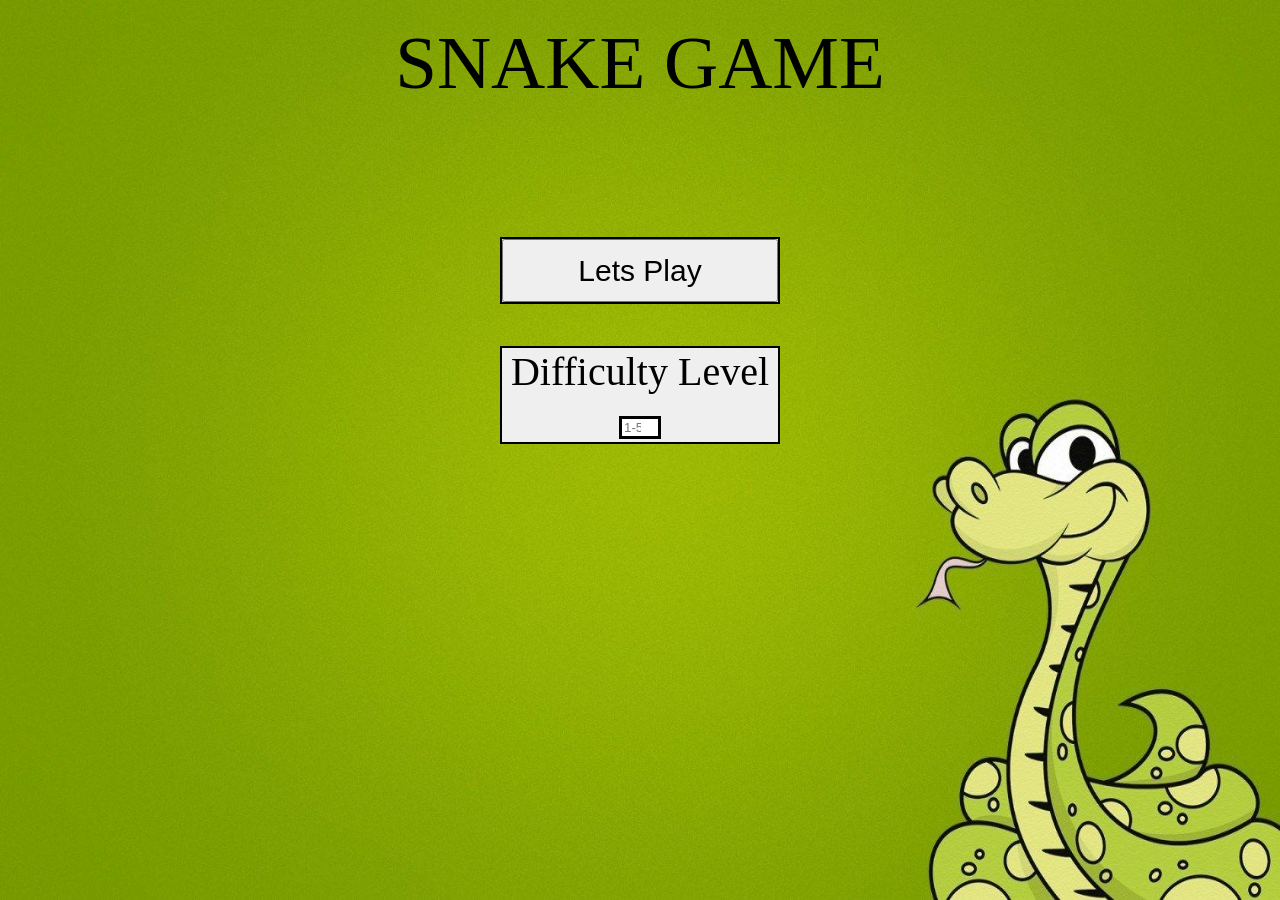
==== index.html @ c8cec6e1 "first deploy" ====
<!DOCTYPE html>
<html lang="en">
<head>
    <meta charset="UTF-8">
    <meta http-equiv="X-UA-Compatible" content="IE=edge">
    <meta name="viewport" content="width=device-width, initial-scale=1.0">
    <title>Document</title>
    <link rel="stylesheet" href="menu.css">
</head>
<body>
    <div class="gamename">SNAKE GAME</div>
    <br><br><br><br><br><br>
    <form action="game.html">
    <div class="options" id="play"><button onclick="fun()" class="btn">Lets Play</button></div><br><br>
    <div class="options" id="difficulty">
        Difficulty Level
        <input type="number" id="level" placeholder="1-5" max=5 min=1 required>
    </div>
</form>
    <script>
        function fun(){
            var level=document.getElementById("level").value;
            console.log(level);
            localStorage.setItem("level",level);
        }
    </script>
    
</body>
</html>
---- menu.css ----
body{
    margin:0;
    padding:0;
    background-image: url(bg.jpg);
    background-size: 100vw 100vh;
    background-repeat: no-repeat;
}
.gamename{
    text-align: center;
    padding:20px;
    font-size:75px;
}
.options{
    text-align: center;
    font-size: 40px;
    margin:3px 500px;
    border:2px solid black;
    cursor:pointer;
    background-color: #efefef;
}
#num{
    text-align:center;
}
.btn{
    height:63px;
    width:100%;
    font-size:30px;
    cursor:pointer;
}
input{
    border:3px solid black;
}
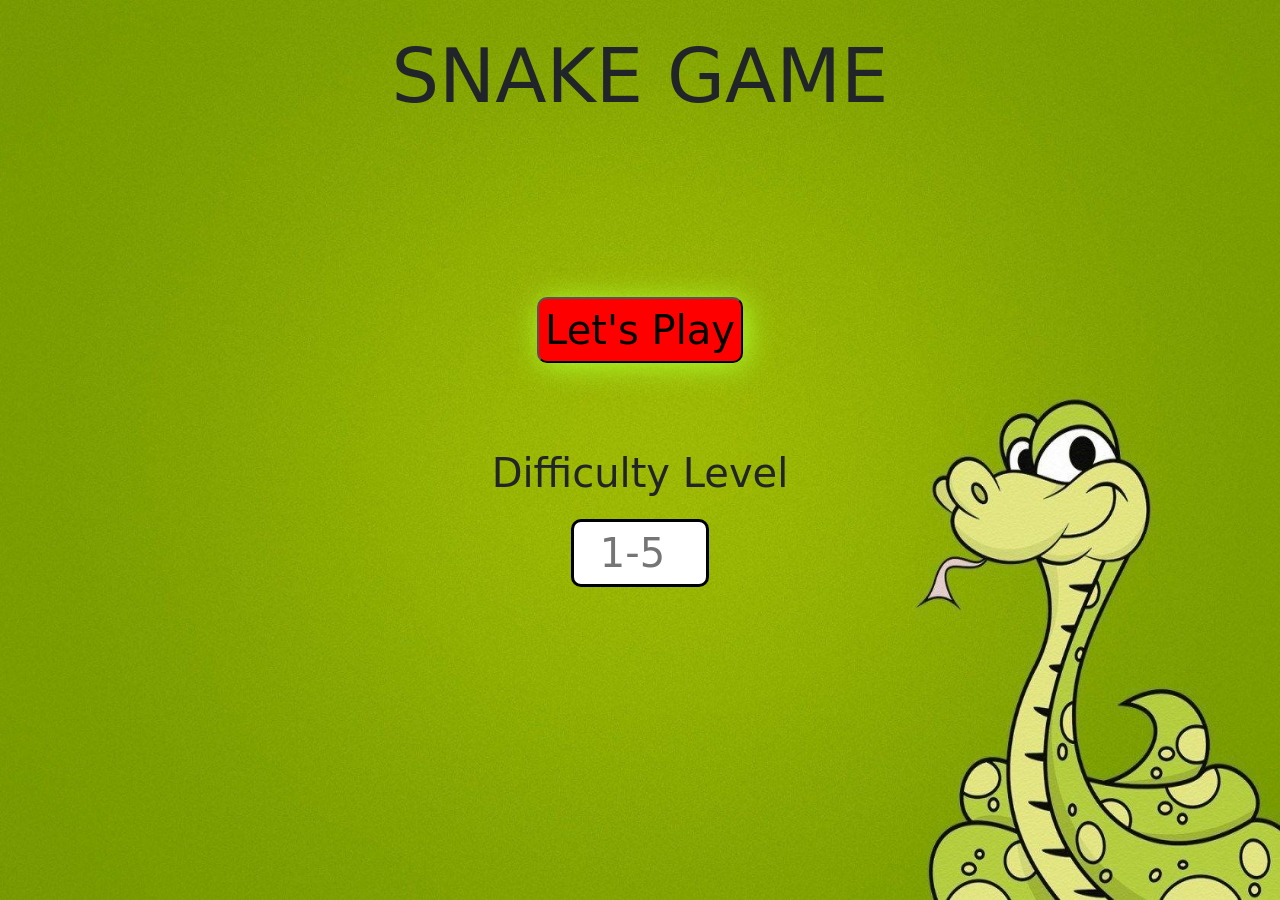
==== commit 8c40a907: "music error solved" ====
--- a/index.html
+++ b/index.html
@@ -1,29 +1,82 @@
 <!DOCTYPE html>
 <html lang="en">
-<head>
-    <meta charset="UTF-8">
-    <meta http-equiv="X-UA-Compatible" content="IE=edge">
-    <meta name="viewport" content="width=device-width, initial-scale=1.0">
+  <head>
+    <meta charset="UTF-8" />
+    <meta http-equiv="X-UA-Compatible" content="IE=edge" />
+    <meta name="viewport" content="width=device-width, initial-scale=1.0" />
     <title>Document</title>
-    <link rel="stylesheet" href="menu.css">
-</head>
-<body>
+    <link rel="stylesheet" href="menu.css" />
+    <link
+      href="https://cdn.jsdelivr.net/npm/bootstrap@5.0.2/dist/css/bootstrap.min.css"
+      rel="stylesheet"
+      integrity="sha384-EVSTQN3/azprG1Anm3QDgpJLIm9Nao0Yz1ztcQTwFspd3yD65VohhpuuCOmLASjC"
+      crossorigin="anonymous"
+    />
+    <script
+      src="https://cdn.jsdelivr.net/npm/bootstrap@5.0.2/dist/js/bootstrap.bundle.min.js"
+      integrity="sha384-MrcW6ZMFYlzcLA8Nl+NtUVF0sA7MsXsP1UyJoMp4YLEuNSfAP+JcXn/tWtIaxVXM"
+      crossorigin="anonymous"
+    ></script>
+    <style>
+        .options{
+            display: flex;
+            flex-direction: column;
+            justify-content: center;
+            align-items: center;
+        }
+        .button{
+            background-color: red;
+            cursor: pointer;
+            border-radius: 10px;
+            box-shadow: 3px 3px 30px greenyellow;
+            margin-bottom: 20px;
+        }
+        .button:hover{
+            background-color: yellow;
+        }
+        input{
+            border-radius: 10px;
+        }
+    </style>
+  </head>
+  <body>
     <div class="gamename">SNAKE GAME</div>
-    <br><br><br><br><br><br>
+    <br /><br /><br /><br /><br /><br />
     <form action="game.html">
-    <div class="options" id="play"><button onclick="fun()" class="btn">Lets Play</button></div><br><br>
-    <div class="options" id="difficulty">
-        Difficulty Level
-        <input type="number" id="level" placeholder="1-5" max=5 min=1 required>
-    </div>
-</form>
+      <div class="options">
+        <button class="button" onclick="fun()">
+            Let's Play
+        </button>
+        <br>
+        <p>Difficulty Level</p>
+        <input type="number" required min="1" max="5" placeholder="1-5" id="level">
+      </div>
+    </form>
     <script>
-        function fun(){
-            var level=document.getElementById("level").value;
-            console.log(level);
-            localStorage.setItem("level",level);
-        }
+      function fun() {
+        var level = document.getElementById("level").value;
+        console.log(level);
+        localStorage.setItem("level", level);
+      }
     </script>
-    
-</body>
-</html>+  </body>
+</html>
+
+
+<!-- 
+    <div class="options" id="play">
+        <button onclick="fun()" class="btn">Lets Play</button>
+      </div>
+      <br /><br />
+      <div class="options" id="difficulty">
+        Difficulty Level <br />
+        <input
+          type="number"
+          id="level"
+          placeholder="1-5"
+          max="5"
+          min="1"
+          required
+        />
+      </div>
+ -->
--- a/menu.css
+++ b/menu.css
@@ -13,20 +13,16 @@
 .options{
     text-align: center;
     font-size: 40px;
-    margin:3px 500px;
-    border:2px solid black;
-    cursor:pointer;
-    background-color: #efefef;
+    /* border:2px solid black;
+    cursor:pointer; */
+    /* background-color: #efefef; */
 }
 #num{
     text-align:center;
 }
-.btn{
-    height:63px;
-    width:100%;
-    font-size:30px;
-    cursor:pointer;
-}
 input{
     border:3px solid black;
-}+    text-align: center;
+}
+
+/* button css */
